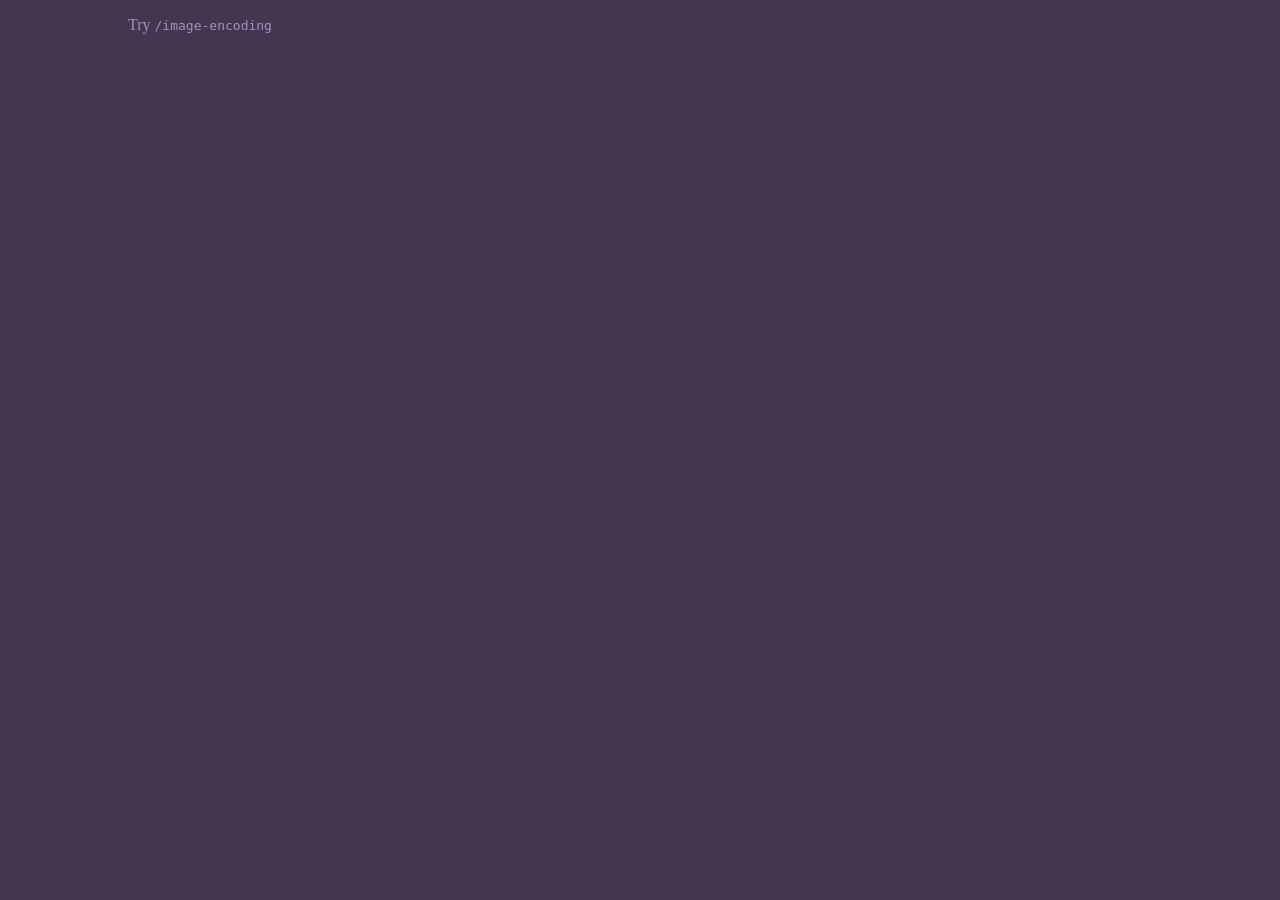
==== index.html @ 48291741 "init" ====
<!DOCTYPE html>
<html>
<head>
	<meta charset="utf-8">
	<meta name="viewport" content="width=device-width, initial-scale=1">
	<link rel="stylesheet" type="text/css" href="assets/site.css">
	<title>Web Tools</title>
</head>
<body>
	<p>Try <code>/image-encoding</code></p>
</body>
</html>
---- assets/site.css ----
:root {
	--background-color: hsl(274, 19%, 26%);
	--font-color: hsl(262, 26%, 66%);
	--bg-darker: hsl(274, 10%, 20%);

	--spacing-s: 10px;
}

html,body {
	margin: 0;
	padding: 0;
}

body {
	color: var(--font-color);
	background-color: var(--background-color);
	width: 80%;
	margin: auto;
}

img {
	max-width: 100%;
}
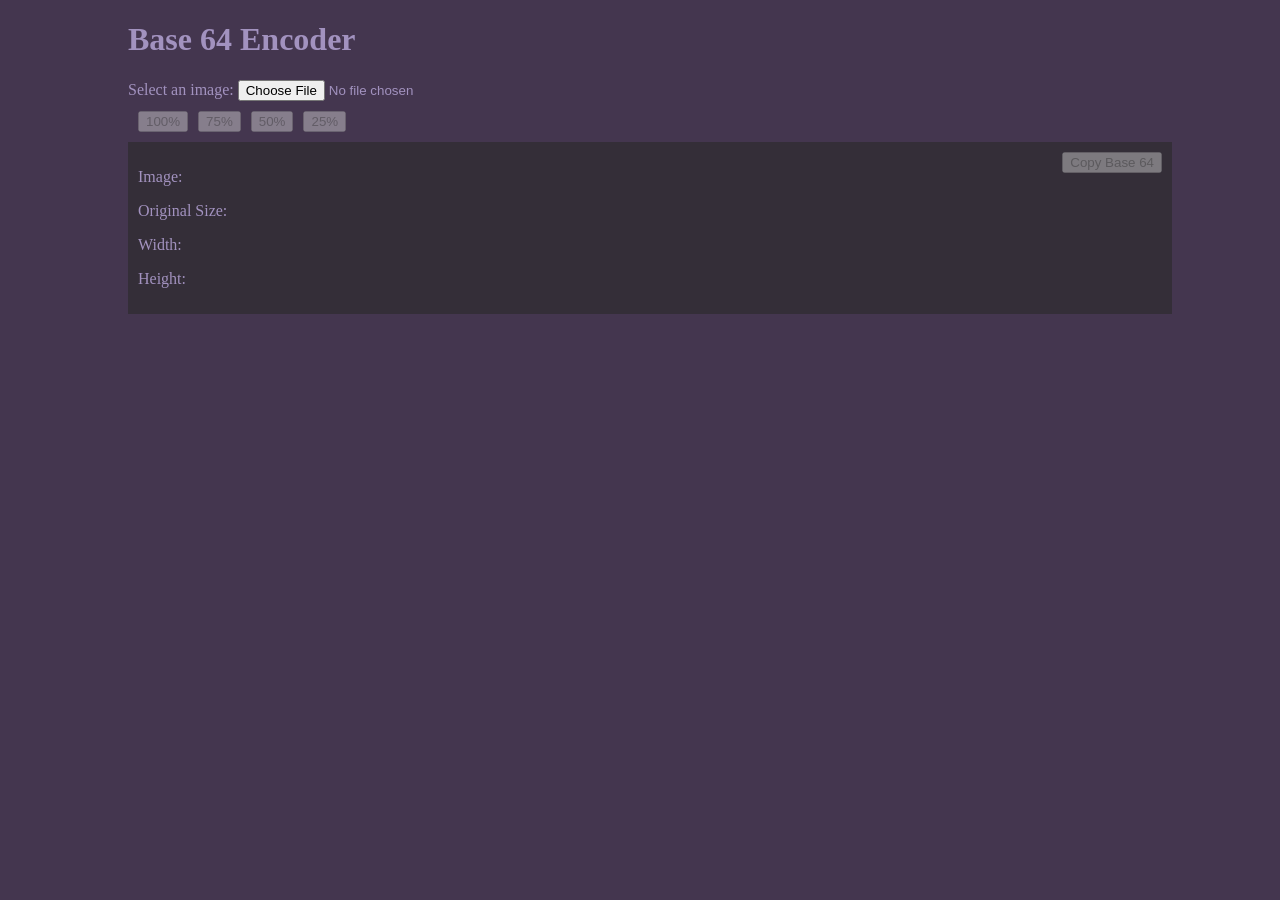
==== commit 465f431c: "make image resizer index" ====
--- a/index.html
+++ b/index.html
@@ -4,9 +4,33 @@
 	<meta charset="utf-8">
 	<meta name="viewport" content="width=device-width, initial-scale=1">
 	<link rel="stylesheet" type="text/css" href="assets/site.css">
-	<title>Web Tools</title>
+	<link rel="stylesheet" type="text/css" href="assets/image-encoding.css">
+	<script src="assets/image-encoding.js"></script>
+	<title>Base64 Image Encoder</title>
 </head>
 <body>
-	<p>Try <code>/image-encoding</code></p>
+	<h1>Base 64 Encoder</h1>
+	<label for="image-picker">Select an image: </label>
+	<input
+		type="file"
+		id="image-picker"
+		accept="image/png, image/jpeg"
+		onchange="handleImagePickerChange(this.files)" />
+	<div class="scaling-buttons">
+		<button disabled>100%</button>
+		<button disabled>75%</button>
+		<button disabled>50%</button>
+		<button disabled>25%</button>
+	</div>
+	<div class="image-metadata">
+		<button disabled class="copy" onclick="copyImage()">
+			Copy Base 64
+		</button>
+		<p>Image: <span id="fileName"></span></p>
+		<p>Original Size: <span id="size"></span></p>
+		<p>Width: <span id="width"></span></p>
+		<p>Height: <span id="height"></span></p>
+	</div>
+	<image id="selected-image" />
 </body>
 </html>
--- a/assets/image-encoding.css
+++ b/assets/image-encoding.css
@@ -0,0 +1,18 @@
+.scaling-buttons {
+	display: flex;
+	margin: var(--spacing-s);
+}
+
+.scaling-buttons > button {
+	margin-right: var(--spacing-s);
+}
+
+.image-metadata {
+	width: 100%;
+	padding: var(--spacing-s);
+	background-color: var(--bg-darker);
+}
+
+.copy {
+	float: right;
+}
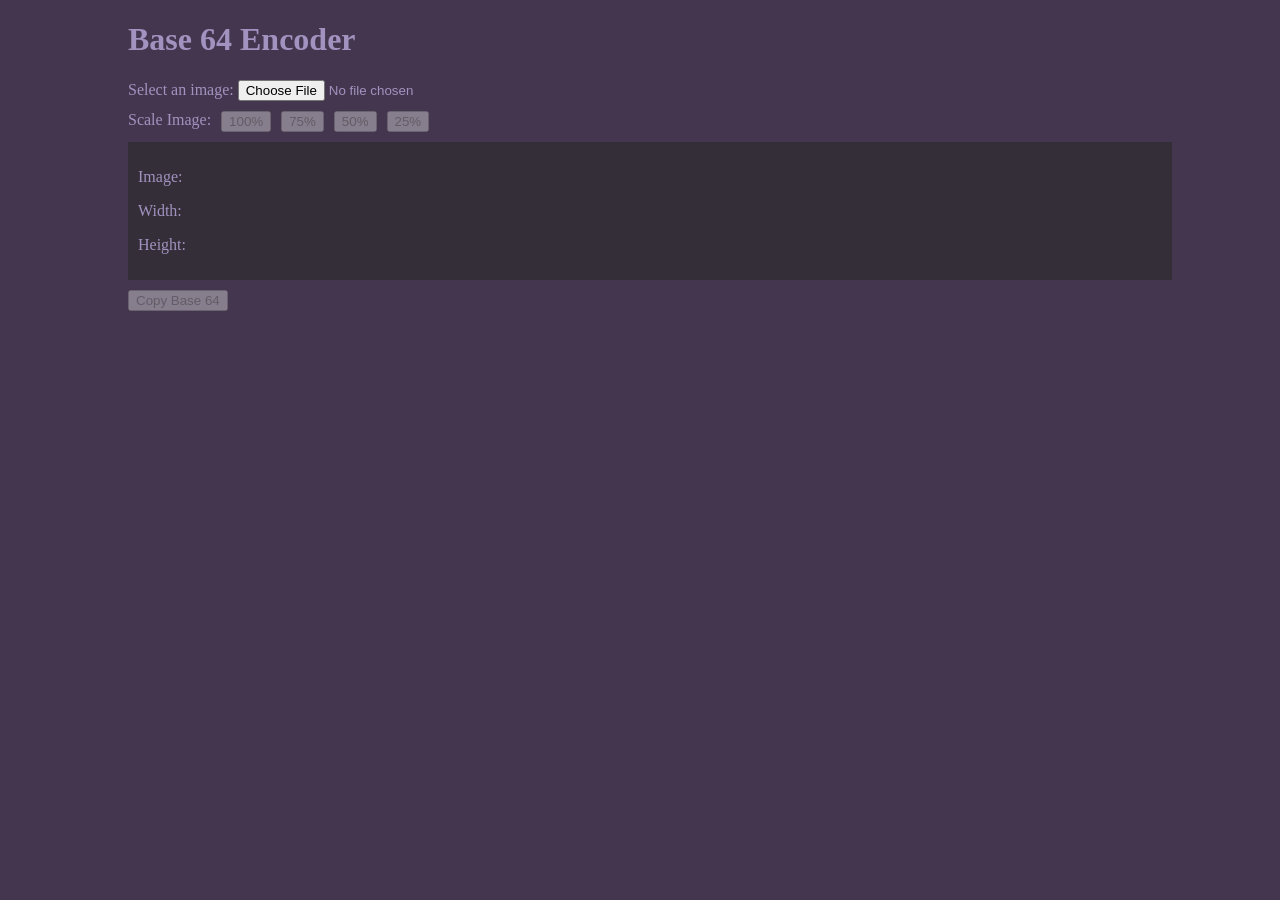
==== commit 5cdeb2c8: "fix scaling" ====
--- a/index.html
+++ b/index.html
@@ -5,7 +5,6 @@
 	<meta name="viewport" content="width=device-width, initial-scale=1">
 	<link rel="stylesheet" type="text/css" href="assets/site.css">
 	<link rel="stylesheet" type="text/css" href="assets/image-encoding.css">
-	<script src="assets/image-encoding.js"></script>
 	<title>Base64 Image Encoder</title>
 </head>
 <body>
@@ -17,20 +16,30 @@
 		accept="image/png, image/jpeg"
 		onchange="handleImagePickerChange(this.files)" />
 	<div class="scaling-buttons">
-		<button disabled>100%</button>
-		<button disabled>75%</button>
-		<button disabled>50%</button>
-		<button disabled>25%</button>
+		<label>Scale Image: </label>
+		<button onclick="scaleImage(1)" disabled>100%</button>
+		<button onclick="scaleImage(.75)" disabled>75%</button>
+		<button onclick="scaleImage(.5)" disabled>50%</button>
+		<button onclick="scaleImage(.25)" disabled>25%</button>
 	</div>
 	<div class="image-metadata">
-		<button disabled class="copy" onclick="copyImage()">
-			Copy Base 64
-		</button>
 		<p>Image: <span id="fileName"></span></p>
-		<p>Original Size: <span id="size"></span></p>
 		<p>Width: <span id="width"></span></p>
 		<p>Height: <span id="height"></span></p>
 	</div>
+	<div class="save-buttons" >
+		<button disabled onclick="copyImage()">
+			Copy Base 64
+		</button>
+		<!-- <button disabled onclick="copyImage()">
+			Save as .png
+		</button>
+		<button disabled onclick="copyImage()">
+			Save as .jpg
+		</button> -->
+	</div>
 	<image id="selected-image" />
 </body>
+<script src="assets/image-encoding.js"></script>
+<script>init()</script>
 </html>
--- a/assets/image-encoding.css
+++ b/assets/image-encoding.css
@@ -1,9 +1,9 @@
 .scaling-buttons {
 	display: flex;
-	margin: var(--spacing-s);
+	margin: var(--spacing-s) 0;
 }
 
-.scaling-buttons > button {
+.scaling-buttons > * {
 	margin-right: var(--spacing-s);
 }
 
@@ -13,6 +13,13 @@
 	background-color: var(--bg-darker);
 }
 
-.copy {
-	float: right;
-}+.save-buttons {
+	display: flex;
+	width: 100%;
+	justify-content: stretch;
+	margin: var(--spacing-s) 0;
+}
+
+.save-buttons > * {
+	margin-right: var(--spacing-s);
+}
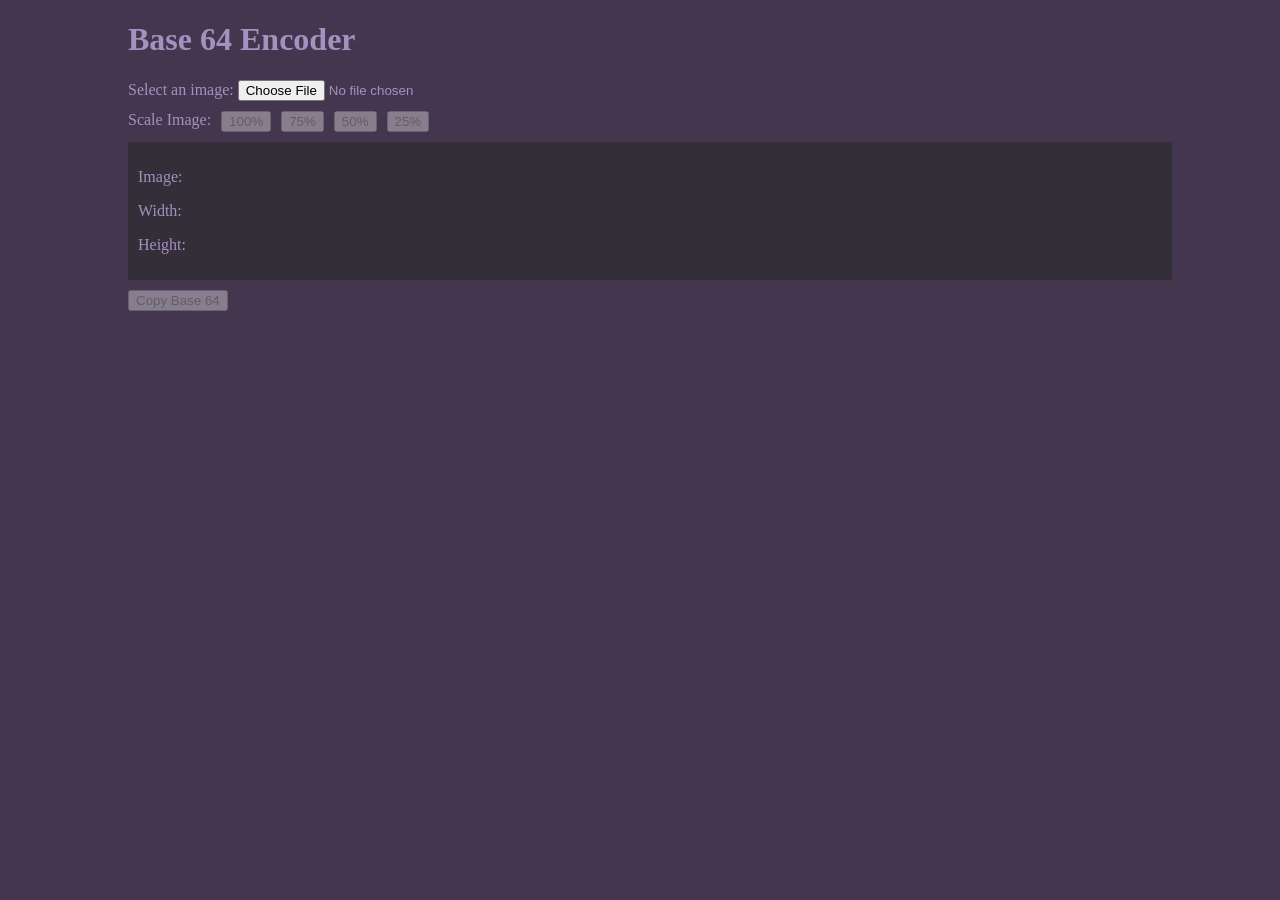
==== commit 376c2e0c: "Add icon" ====
--- a/index.html
+++ b/index.html
@@ -5,6 +5,7 @@
 	<meta name="viewport" content="width=device-width, initial-scale=1">
 	<link rel="stylesheet" type="text/css" href="assets/site.css">
 	<link rel="stylesheet" type="text/css" href="assets/image-encoding.css">
+    <link rel="icon" type="image/x-icon" href="assets/icon.png">
 	<title>Base64 Image Encoder</title>
 </head>
 <body>
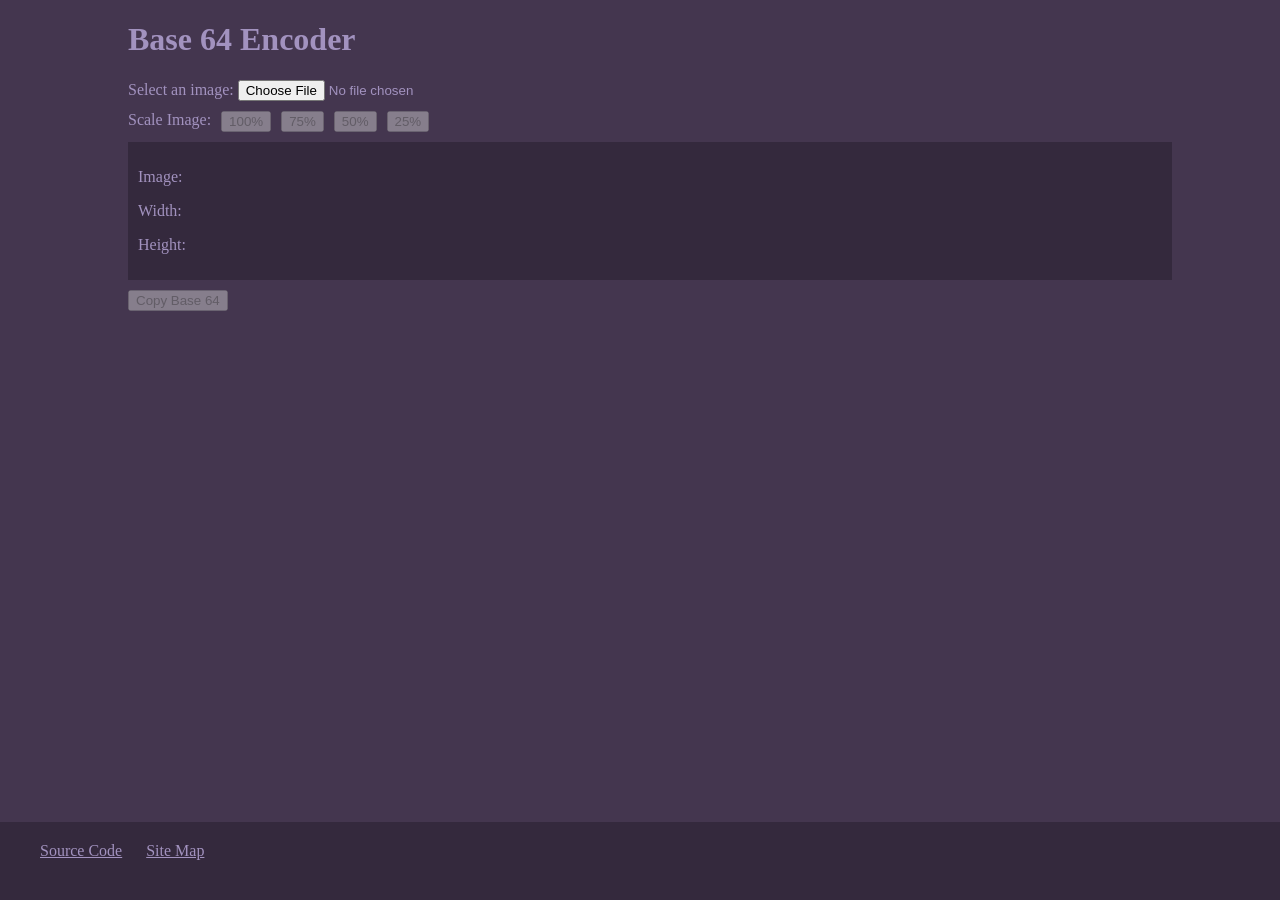
==== commit 94060aad: "Add footer" ====
--- a/index.html
+++ b/index.html
@@ -9,37 +9,45 @@
 	<title>Base64 Image Encoder</title>
 </head>
 <body>
-	<h1>Base 64 Encoder</h1>
-	<label for="image-picker">Select an image: </label>
-	<input
-		type="file"
-		id="image-picker"
-		accept="image/png, image/jpeg"
-		onchange="handleImagePickerChange(this.files)" />
-	<div class="scaling-buttons">
-		<label>Scale Image: </label>
-		<button onclick="scaleImage(1)" disabled>100%</button>
-		<button onclick="scaleImage(.75)" disabled>75%</button>
-		<button onclick="scaleImage(.5)" disabled>50%</button>
-		<button onclick="scaleImage(.25)" disabled>25%</button>
-	</div>
-	<div class="image-metadata">
-		<p>Image: <span id="fileName"></span></p>
-		<p>Width: <span id="width"></span></p>
-		<p>Height: <span id="height"></span></p>
-	</div>
-	<div class="save-buttons" >
-		<button disabled onclick="copyImage()">
-			Copy Base 64
-		</button>
-		<!-- <button disabled onclick="copyImage()">
-			Save as .png
-		</button>
-		<button disabled onclick="copyImage()">
-			Save as .jpg
-		</button> -->
-	</div>
-	<image id="selected-image" />
+	<main>
+		<h1>Base 64 Encoder</h1>
+		<label for="image-picker">Select an image: </label>
+		<input
+			type="file"
+			id="image-picker"
+			accept="image/png, image/jpeg"
+			onchange="handleImagePickerChange(this.files)" />
+		<div class="scaling-buttons">
+			<label>Scale Image: </label>
+			<button onclick="scaleImage(1)" disabled>100%</button>
+			<button onclick="scaleImage(.75)" disabled>75%</button>
+			<button onclick="scaleImage(.5)" disabled>50%</button>
+			<button onclick="scaleImage(.25)" disabled>25%</button>
+		</div>
+		<div class="image-metadata">
+			<p>Image: <span id="fileName"></span></p>
+			<p>Width: <span id="width"></span></p>
+			<p>Height: <span id="height"></span></p>
+		</div>
+		<div class="save-buttons" >
+			<button disabled onclick="copyImage()">
+				Copy Base 64
+			</button>
+			<!-- <button disabled onclick="copyImage()">
+				Save as .png
+			</button>
+			<button disabled onclick="copyImage()">
+				Save as .jpg
+			</button> -->
+		</div>
+		<image id="selected-image" />
+	</main>
+	<footer>
+		<div class="footer-links">
+			<a href="https://github.com/zach-hensler/web-tools">Source Code</a>
+			<a href="https://zach-hensler.com/">Site Map</a>
+		</div>
+	</footer>
 </body>
 <script src="assets/image-encoding.js"></script>
 <script>init()</script>
--- a/assets/site.css
+++ b/assets/site.css
@@ -1,9 +1,14 @@
 :root {
-	--background-color: hsl(274, 19%, 26%);
 	--font-color: hsl(262, 26%, 66%);
-	--bg-darker: hsl(274, 10%, 20%);
+	--font-darker: hsl(from var(--font-color) h s calc(l - 20));
+
+	--bg-color: hsl(274, 19%, 26%);
+	--bg-darker: hsl(from var(--bg-color) h s calc(l - 6));
+	--bg-darkest: hsl(from var(--bg-darker) h s calc(l - 6));
 
 	--spacing-s: 10px;
+	--spacing-m: 20px;
+	--spacing-l: 40px;
 }
 
 html,body {
@@ -13,11 +18,43 @@
 
 body {
 	color: var(--font-color);
-	background-color: var(--background-color);
+	background-color: var(--bg-color);
+	height: 100vh;
+	display: flex;
+	flex-direction: column;
+	justify-content: start;
+}
+main {
 	width: 80%;
-	margin: auto;
+	margin: 0 auto;	
 }
 
 img {
 	max-width: 100%;
 }
+
+a {
+	color: var(--font-color);
+	text-decoration: underline;
+}
+
+footer {
+	width: 100%;
+	background-color: var(--bg-darker);
+	margin-top: auto;
+	display: flex;
+	padding: var(--spacing-m) 0 var(--spacing-l) 0;
+}
+
+.footer-links {
+	padding-left: var(--spacing-l);
+}
+
+.footer-links > a {
+	padding-right: var(--spacing-m);
+}
+
+.footer-links > a:hover {
+	color: var(--font-darker);
+
+}
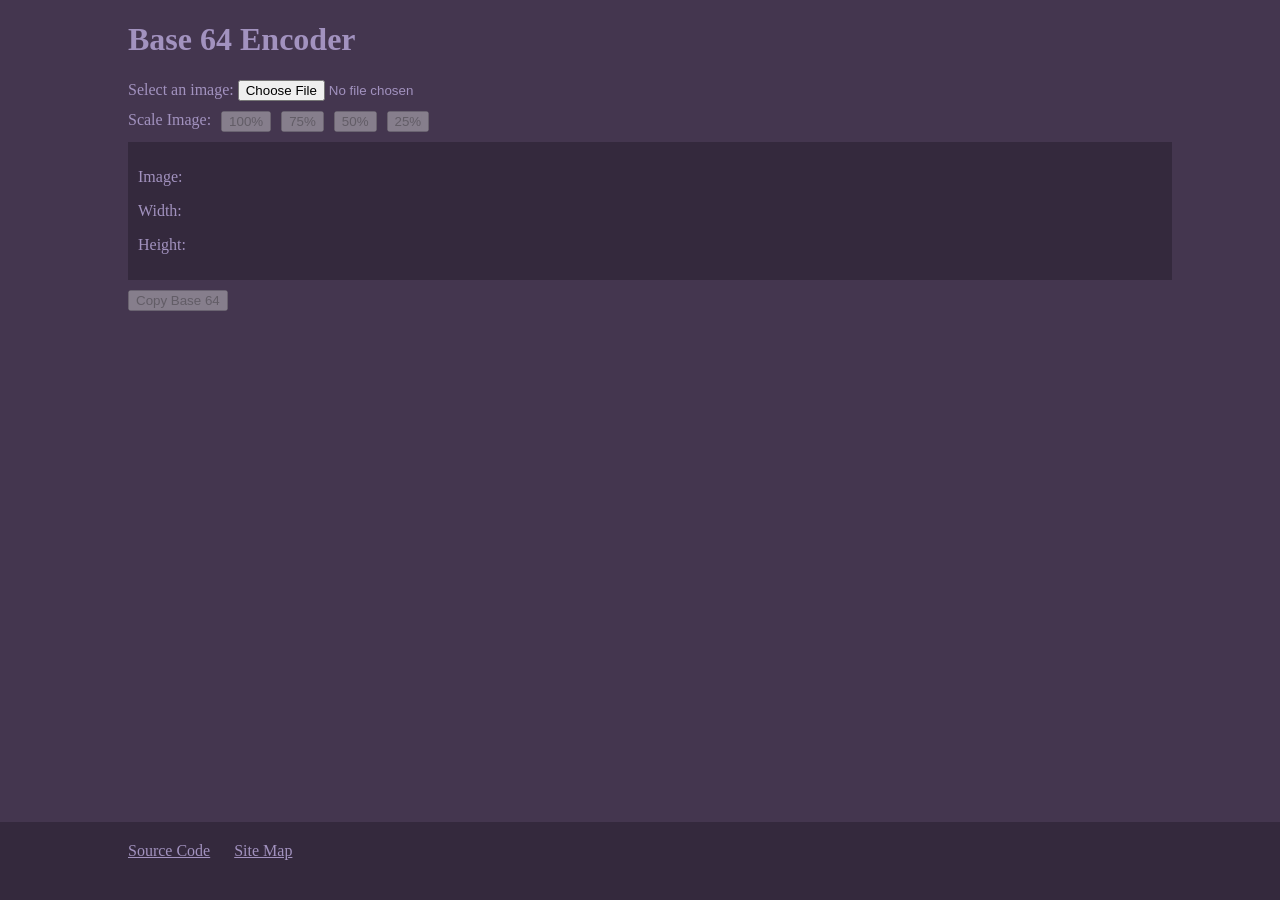
==== commit 98059286: "WIP - Json Validator" ====
--- a/index.html
+++ b/index.html
@@ -9,6 +9,14 @@
 	<title>Base64 Image Encoder</title>
 </head>
 <body>
+<!--	<header>-->
+<!--		<a href="index.html" class="logo-link">-->
+<!--			<img height="32px" src="assets/icon.png" alt="Penguin Logo">-->
+<!--			<span>&nbsp;Web Tools</span>-->
+<!--		</a>-->
+<!--		<a href="index.html">Base 64 Encoder</a>-->
+<!--		<a href="json-validator.html">Json Validator</a>-->
+<!--	</header>-->
 	<main>
 		<h1>Base 64 Encoder</h1>
 		<label for="image-picker">Select an image: </label>
--- a/assets/site.css
+++ b/assets/site.css
@@ -6,6 +6,7 @@
 	--bg-darker: hsl(from var(--bg-color) h s calc(l - 6));
 	--bg-darkest: hsl(from var(--bg-darker) h s calc(l - 6));
 
+	--spacing-xs: 5px;
 	--spacing-s: 10px;
 	--spacing-m: 20px;
 	--spacing-l: 40px;
@@ -14,6 +15,27 @@
 html,body {
 	margin: 0;
 	padding: 0;
+}
+
+header {
+	width: 100%;
+	background-color: var(--bg-darker);
+	display: flex;
+	flex-direction: row;
+	align-items: center;
+}
+header > a {
+	text-decoration: none;
+	color: var(--font-color);
+	padding: var(--spacing-s) var(--spacing-m);
+}
+header > a:hover {
+	background-color: var(--bg-darkest);
+	color: var(--font-darker);
+}
+.logo-link {
+	display: flex;
+	align-items: center;
 }
 
 body {
@@ -38,6 +60,13 @@
 	text-decoration: underline;
 }
 
+textarea {
+	padding: var(--spacing-xs) var(--spacing-s);
+	margin: var(--spacing-s) 0;
+	resize: vertical;
+	width: 100%;
+}
+
 footer {
 	width: 100%;
 	background-color: var(--bg-darker);
@@ -47,7 +76,8 @@
 }
 
 .footer-links {
-	padding-left: var(--spacing-l);
+	width: 80%;
+	margin: auto;
 }
 
 .footer-links > a {
